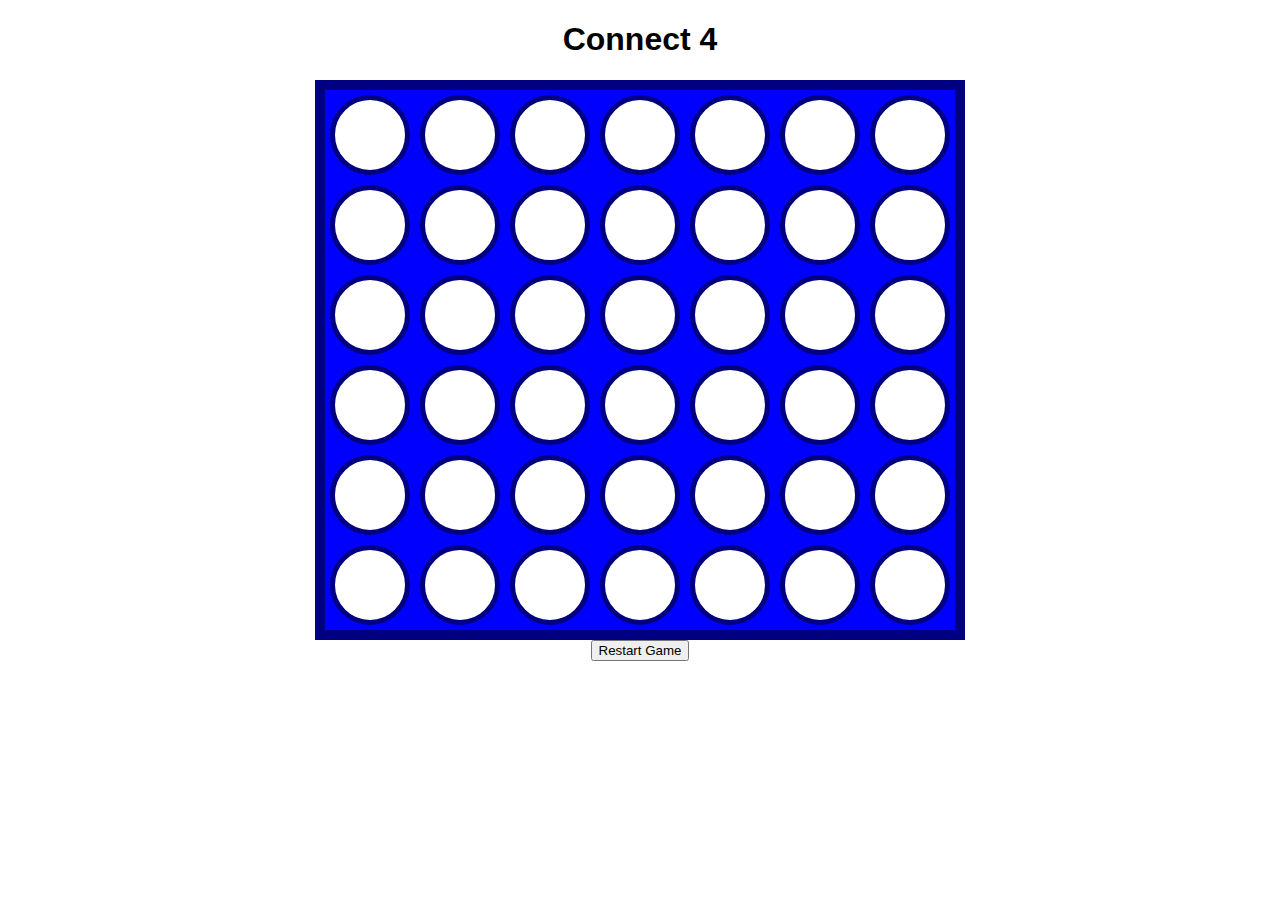
==== connectFour/index.html @ 00eb4136 "Finished" ====
<!DOCTYPE html>
<html lang="en">
<head>
    <meta charset="UTF-8">
    <meta http-equiv="X-UA-Compatible" content="IE=edge">
    <meta name="viewport" content="width=device-width, initial-scale=1.0">
    <script src="index.js" defer></script>
    <link rel="stylesheet" href="index.css"></link>
</head>
    <title>Document</title>
</head>
<body>
    <h1>Connect 4</h1>
    <h2 id="winner"></h2>
    <div id="board"></div>
    <button onclick="restartGame()">Restart Game</button>
</body>
</html>
---- connectFour/index.css ----
body {
    font-family: Arial, Helvetica, sans-serif;
    text-align: center;
}

#board {
    height: 540px;
    width: 630px;

    background-color: blue;
    border: 10px solid navy;
    
    margin: 0 auto;
    display: flex;
    flex-wrap: wrap;
}

.tile {
    height: 70px;
    width: 70px;
    margin: 5px;

    background-color: white;
    border-radius: 50%;
    border: 5px solid navy;
}

.red-piece {
    background-color: red;
}

.yellow-piece {
    background-color: yellow;
}

#restartBtn {
    align-items: center;
}
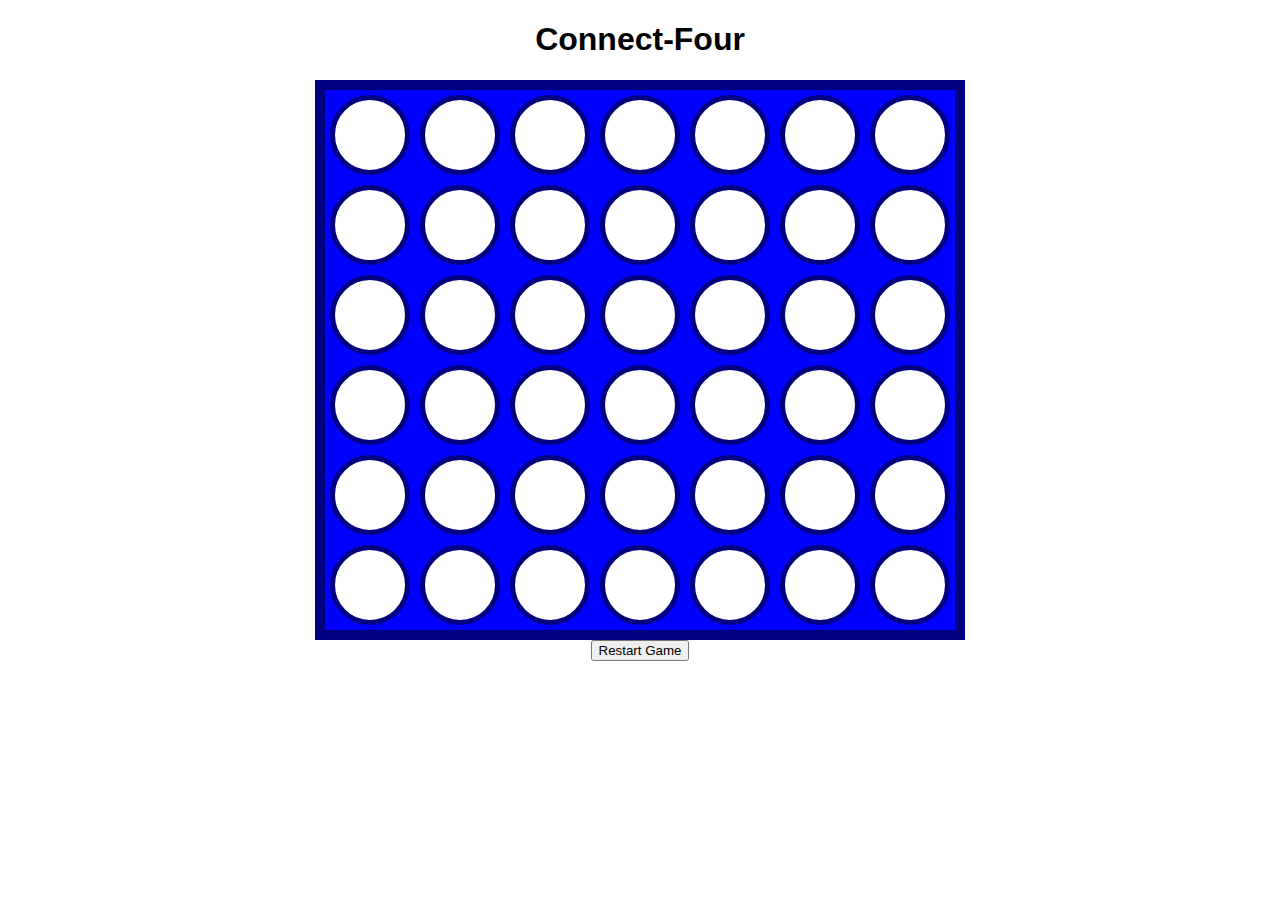
==== commit d90bb27f: "minor changes" ====
--- a/connectFour/index.html
+++ b/connectFour/index.html
@@ -10,7 +10,7 @@
     <title>Document</title>
 </head>
 <body>
-    <h1>Connect 4</h1>
+    <h1>Connect-Four</h1>
     <h2 id="winner"></h2>
     <div id="board"></div>
     <button onclick="restartGame()">Restart Game</button>
